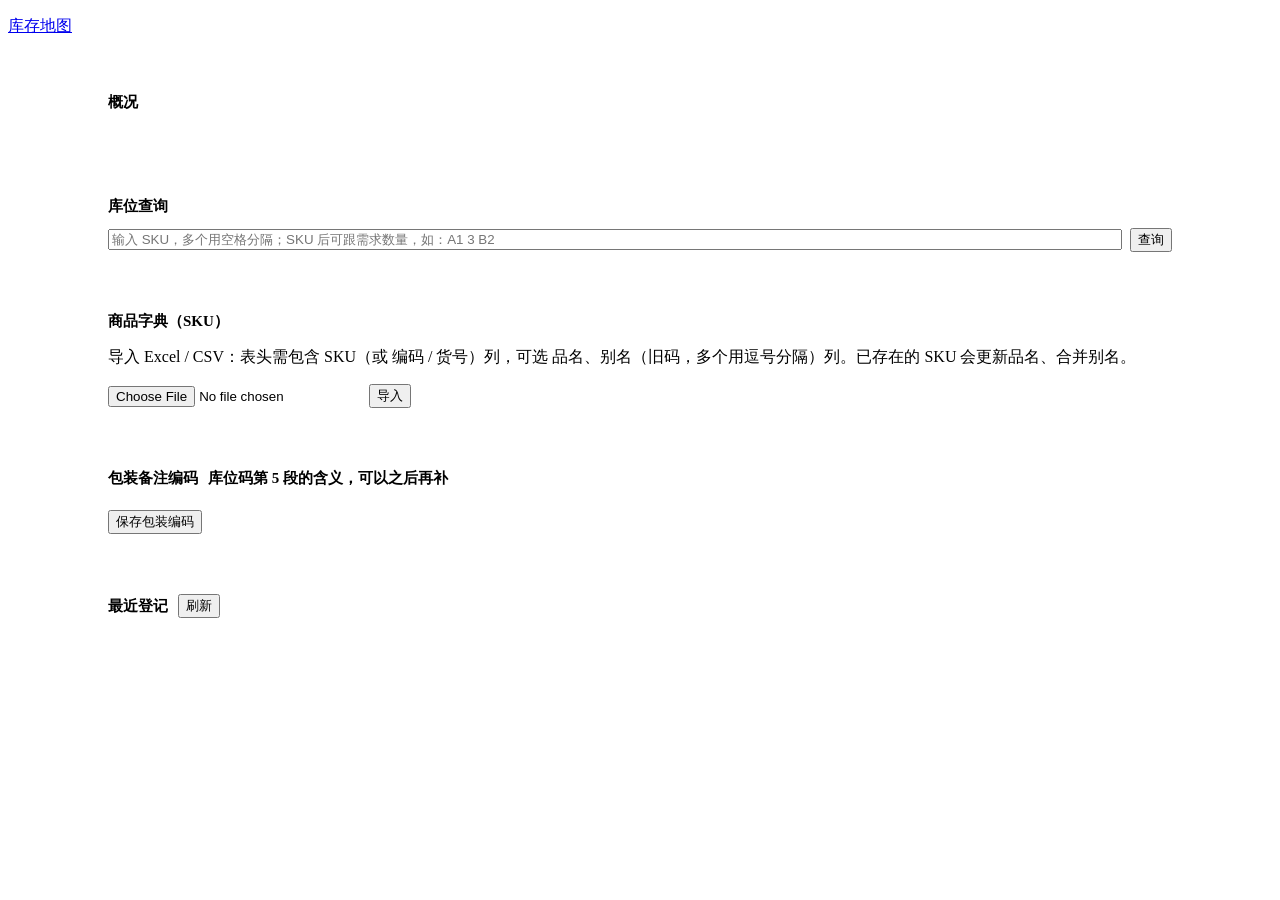
==== web/index.html @ eba5f033 "库存地图 MVP + 交接文档 地图编辑器、飞书机器人（登记/查询/图片识别）、多维表格同步、本地管理页；CLAUDE.md 与需求清单用于在其他电脑继续开发。" ====
<!doctype html>
<html lang="zh-CN">
<head>
<meta charset="utf-8">
<meta name="viewport" content="width=device-width, initial-scale=1">
<title>库存地图</title>
<link rel="stylesheet" href="/static/common.css">
<style>
  .wrap { max-width: 1100px; margin: 0 auto; padding: 20px 16px 60px; display: flex; flex-direction: column; gap: 16px; }
  .card { background: var(--surface); border: 1px solid var(--line); border-radius: 10px; padding: 16px 18px; }
  .card h2 { font-size: 15px; margin-bottom: 12px; display: flex; align-items: center; gap: 10px; }
  .stats { display: grid; grid-template-columns: repeat(auto-fit, minmax(140px, 1fr)); gap: 10px; }
  .stat { background: var(--surface-2); border-radius: 8px; padding: 10px 12px; }
  .stat b { display: block; font-size: 22px; }
  .stat span { font-size: 12px; color: var(--muted); }
  .svc { display: grid; grid-template-columns: repeat(auto-fit, minmax(240px, 1fr)); gap: 8px; margin-top: 12px; font-size: 13px; }
  .svc div { display: flex; gap: 8px; align-items: baseline; }
  .dot { width: 8px; height: 8px; border-radius: 50%; background: #adb5bd; display: inline-block; flex: none; }
  .dot.ok { background: var(--ok); } .dot.bad { background: var(--danger); } .dot.mid { background: var(--warn); }
  .row { display: flex; gap: 8px; flex-wrap: wrap; align-items: center; }
  .row input[type=text] { flex: 1; min-width: 200px; }
  .big-link { display: inline-flex; align-items: center; gap: 8px; background: var(--accent); color: #fff; text-decoration: none;
    padding: 8px 16px; border-radius: 6px; font-weight: 600; }
  .scroll { max-height: 420px; overflow: auto; }
  .tag { display: inline-block; font-size: 12px; padding: 0 6px; border-radius: 4px; margin-right: 4px; background: var(--surface-2); }
  .tag.red { background: #ffe3e3; color: #c92a2a; } .tag.amber { background: #fff3bf; color: #8f5100; }
  .maps img { max-width: 100%; border: 1px solid var(--line); border-radius: 6px; margin-top: 8px; }
  .packs { display: grid; grid-template-columns: 40px 1fr; gap: 6px 10px; align-items: center; max-width: 420px; }
  td.mono, .mono { font-family: Consolas, monospace; }
  @media (max-width: 600px) { .topbar { flex-wrap: wrap; height: auto; padding: 8px 14px; } }
</style>
</head>
<body>
<header class="topbar">
  <a href="/" class="brand">库存地图</a>
  <span class="grow"></span>
  <a class="big-link" href="/editor">打开地图编辑器</a>
</header>
<div class="wrap">
  <section class="card">
    <h2>概况</h2>
    <div class="stats" id="stats"></div>
    <div class="svc" id="svc"></div>
  </section>

  <section class="card">
    <h2>库位查询</h2>
    <form class="row" id="searchForm">
      <input type="text" id="q" placeholder="输入 SKU，多个用空格分隔；SKU 后可跟需求数量，如：A1 3 B2">
      <button class="primary">查询</button>
    </form>
    <div id="searchOut"></div>
  </section>

  <section class="card">
    <h2>商品字典（SKU）<span class="badge" id="skuCount"></span></h2>
    <p class="note">导入 Excel / CSV：表头需包含 SKU（或 编码 / 货号）列，可选 品名、别名（旧码，多个用逗号分隔）列。已存在的 SKU 会更新品名、合并别名。</p>
    <div class="row" style="margin-top:10px">
      <input type="file" id="skuFile" accept=".xlsx,.xls,.csv">
      <button id="btnImport" class="primary">导入</button>
      <span id="importMsg" class="muted"></span>
    </div>
  </section>

  <section class="card">
    <h2>包装备注编码 <span class="note">库位码第 5 段的含义，可以之后再补</span></h2>
    <div class="packs" id="packs"></div>
    <div class="row" style="margin-top:10px"><button id="btnPacks">保存包装编码</button><span id="packMsg" class="muted"></span></div>
  </section>

  <section class="card">
    <h2>最近登记 <button id="btnLogs" type="button">刷新</button></h2>
    <div class="scroll"><table id="logs"></table></div>
  </section>
</div>
<div id="toast" class="toast" hidden></div>
<script>
const $ = (s) => document.querySelector(s);
const esc = (s) => String(s ?? "").replace(/[&<>"]/g, (c) => ({ "&": "&amp;", "<": "&lt;", ">": "&gt;", '"': "&quot;" }[c]));
function toast(msg, err) { const t = $("#toast"); t.textContent = msg; t.className = "toast" + (err ? " err" : ""); t.hidden = false; setTimeout(() => t.hidden = true, 3000); }

async function loadStatus() {
  const r = await fetch("/api/status"); const d = await r.json(); const s = d.stats, st = d.status;
  $("#stats").innerHTML = [["仓库", s.warehouses], ["货架", s.shelves], ["字典 SKU", s.skus], ["已登记 SKU", s.stock_skus], ["库位记录", s.stock_rows], ["登记日志", s.logs]]
    .map(([k, v]) => `<div class="stat"><b>${v}</b><span>${k}</span></div>`).join("");
  $("#skuCount").textContent = s.skus;
  const dot = (v) => v === "已连接" || v === "已配置" || v === "正常" ? "ok" : v === "未配置" ? "" : v === "连接中" ? "mid" : "bad";
  $("#svc").innerHTML = [
    ["飞书机器人", st.feishu, st.feishu_error],
    ["多维表格同步", st.bitable, st.bitable_error || (st.bitable_last_sync ? "最近同步 " + st.bitable_last_sync : "")],
    ["图片识别（Claude）", st.vision, ""],
    ["每日备份", st.last_backup ? "正常" : "等待", st.last_backup ? "最近 " + st.last_backup : ""],
  ].map(([k, v, extra]) => `<div><i class="dot ${dot(v)}"></i><b>${k}</b><span>${esc(v)}</span><span class="muted">${esc(extra)}</span></div>`).join("");
}

$("#searchForm").addEventListener("submit", async (e) => {
  e.preventDefault();
  const q = $("#q").value.trim(); if (!q) return;
  const r = await fetch("/api/search?q=" + encodeURIComponent(q)); const d = await r.json();
  let html = "";
  if (d.lines.length) {
    html += `<table><tr><th>顺序</th><th>SKU</th><th>品名</th><th>需求</th><th>库位</th><th>余量</th><th>提醒</th></tr>` +
      d.lines.map((l) => `<tr><td>${l.seq}</td><td class="mono">${esc(l.sku)}</td><td>${esc(l.name)}</td><td>${l.need ?? ""}</td>
      <td class="mono">${l.loc}</td><td>${l.qty ?? "—"}${l.qty_at ? `<br><span class="note">${l.qty_at.slice(5, 10)} ${esc(l.qty_by)}</span>` : ""}</td>
      <td>${l.flags.map((f) => `<span class="tag ${f === "余量不足" ? "red" : "amber"}">${f}</span>`).join("")}</td></tr>`).join("") + "</table>";
  }
  if (d.unregistered.length) html += `<p><span class="tag red">未登记</span>${d.unregistered.map((u) => esc(u.sku)).join("、")}</p>`;
  if (d.unmatched.length) html += `<p><span class="tag">未找到</span>${d.unmatched.map((u) => esc(u.input) + (u.candidates.length ? `（相近：${u.candidates.map(esc).join("、")}）` : "")).join("、")}</p>`;
  html += `<div class="maps">${Object.entries(d.hl).map(([wh, hl]) => `<img alt="仓库 ${wh} 定位图" src="/api/maps/${wh}/render.png?hl=${encodeURIComponent(hl)}">`).join("")}</div>`;
  $("#searchOut").innerHTML = html || '<p class="muted">没有结果</p>';
});

$("#btnImport").addEventListener("click", async () => {
  const f = $("#skuFile").files[0]; if (!f) { toast("请选择文件", true); return; }
  const fd = new FormData(); fd.append("file", f);
  $("#importMsg").textContent = "导入中…";
  const r = await fetch("/api/skus/import", { method: "POST", body: fd }); const d = await r.json();
  if (!r.ok) { $("#importMsg").textContent = ""; toast(d.detail || "导入失败", true); return; }
  $("#importMsg").textContent = `导入 ${d.imported} 条（识别列：${Object.entries(d.columns).map(([k, v]) => k + "=" + v).join("，")}），字典共 ${d.total} 个 SKU`;
  loadStatus();
});

async function loadPacks() {
  const d = await (await fetch("/api/pack_codes")).json(); const m = Object.fromEntries(d.map((x) => [x.code, x.meaning]));
  $("#packs").innerHTML = Array.from({ length: 10 }, (_, i) => `<b class="mono">${i}</b><input data-code="${i}" value="${esc(m[i] || "")}" placeholder="未定义">`).join("");
}
$("#btnPacks").addEventListener("click", async () => {
  const items = [...document.querySelectorAll("#packs input")].map((el) => ({ code: el.dataset.code, meaning: el.value }));
  await fetch("/api/pack_codes", { method: "PUT", headers: { "Content-Type": "application/json" }, body: JSON.stringify(items) });
  toast("已保存");
});

async function loadLogs() {
  const d = await (await fetch("/api/logs?limit=100")).json();
  $("#logs").innerHTML = `<tr><th>时间</th><th>操作</th><th>SKU</th><th>库位</th><th>余量</th><th>方式</th><th>登记人</th></tr>` +
    (d.length ? d.map((g) => `<tr><td>${g.created_at}</td><td>${g.action}</td><td class="mono">${esc(g.sku)}</td><td class="mono">${g.loc_code}</td>
      <td>${g.qty ?? ""}</td><td>${g.method}</td><td>${esc(g.user_name || g.user_id)}</td></tr>`).join("") : `<tr><td colspan="7" class="muted">暂无登记</td></tr>`);
}
$("#btnLogs").addEventListener("click", loadLogs);
loadStatus(); loadPacks(); loadLogs();
setInterval(loadStatus, 15000);
</script>
</body>
</html>
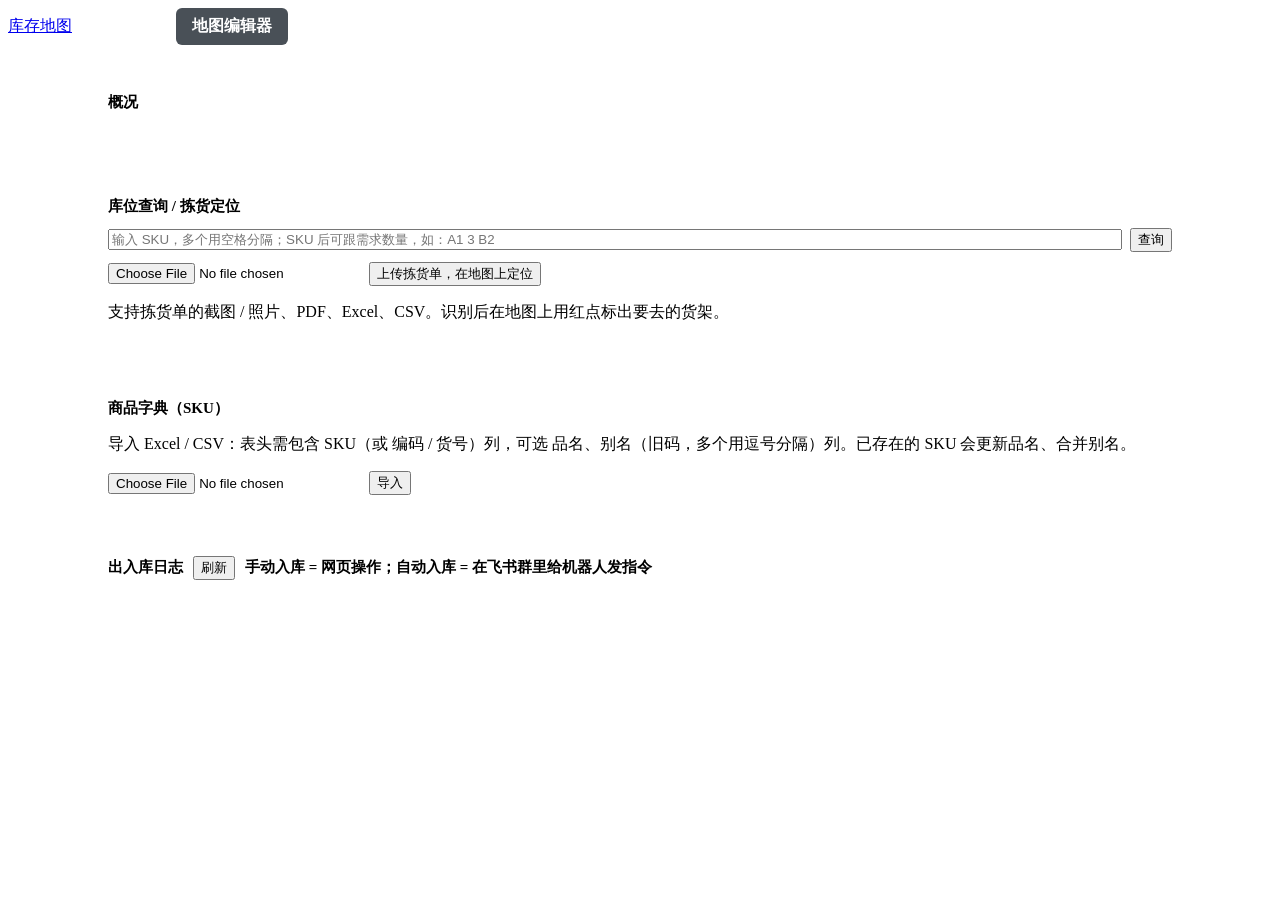
==== commit f97bad41: "手动/自动入库、区域库位码、Lark 机器人、DeepSeek 识别、多维表格表单、地图红点定位 库位码 - 改为 仓库-区块-货架-层-区域/总数（如 01-A-01-03-3/5）；每个货架每层分" ====
--- a/web/index.html
+++ b/web/index.html
@@ -25,7 +25,6 @@
   .tag { display: inline-block; font-size: 12px; padding: 0 6px; border-radius: 4px; margin-right: 4px; background: var(--surface-2); }
   .tag.red { background: #ffe3e3; color: #c92a2a; } .tag.amber { background: #fff3bf; color: #8f5100; }
   .maps img { max-width: 100%; border: 1px solid var(--line); border-radius: 6px; margin-top: 8px; }
-  .packs { display: grid; grid-template-columns: 40px 1fr; gap: 6px 10px; align-items: center; max-width: 420px; }
   td.mono, .mono { font-family: Consolas, monospace; }
   @media (max-width: 600px) { .topbar { flex-wrap: wrap; height: auto; padding: 8px 14px; } }
 </style>
@@ -34,7 +33,8 @@
 <header class="topbar">
   <a href="/" class="brand">库存地图</a>
   <span class="grow"></span>
-  <a class="big-link" href="/editor">打开地图编辑器</a>
+  <a class="big-link" href="/inbound">手动入库</a>
+  <a class="big-link" href="/editor" style="background:#495057">地图编辑器</a>
 </header>
 <div class="wrap">
   <section class="card">
@@ -44,11 +44,17 @@
   </section>
 
   <section class="card">
-    <h2>库位查询</h2>
+    <h2>库位查询 / 拣货定位</h2>
     <form class="row" id="searchForm">
       <input type="text" id="q" placeholder="输入 SKU，多个用空格分隔；SKU 后可跟需求数量，如：A1 3 B2">
       <button class="primary">查询</button>
     </form>
+    <div class="row" style="margin-top:10px">
+      <input type="file" id="pickFile" accept="image/*,.pdf,.xlsx,.xls,.csv">
+      <button id="btnPick" class="primary">上传拣货单，在地图上定位</button>
+      <span id="pickMsg" class="muted"></span>
+    </div>
+    <p class="note">支持拣货单的截图 / 照片、PDF、Excel、CSV。识别后在地图上用红点标出要去的货架。</p>
     <div id="searchOut"></div>
   </section>
 
@@ -63,13 +69,7 @@
   </section>
 
   <section class="card">
-    <h2>包装备注编码 <span class="note">库位码第 5 段的含义，可以之后再补</span></h2>
-    <div class="packs" id="packs"></div>
-    <div class="row" style="margin-top:10px"><button id="btnPacks">保存包装编码</button><span id="packMsg" class="muted"></span></div>
-  </section>
-
-  <section class="card">
-    <h2>最近登记 <button id="btnLogs" type="button">刷新</button></h2>
+    <h2>出入库日志 <button id="btnLogs" type="button">刷新</button> <span class="note">手动入库 = 网页操作；自动入库 = 在飞书群里给机器人发指令</span></h2>
     <div class="scroll"><table id="logs"></table></div>
   </section>
 </div>
@@ -88,26 +88,42 @@
   $("#svc").innerHTML = [
     ["飞书机器人", st.feishu, st.feishu_error],
     ["多维表格同步", st.bitable, st.bitable_error || (st.bitable_last_sync ? "最近同步 " + st.bitable_last_sync : "")],
-    ["图片识别（Claude）", st.vision, ""],
+    ["图片识别", st.vision, st.vision_provider || ""],
     ["每日备份", st.last_backup ? "正常" : "等待", st.last_backup ? "最近 " + st.last_backup : ""],
   ].map(([k, v, extra]) => `<div><i class="dot ${dot(v)}"></i><b>${k}</b><span>${esc(v)}</span><span class="muted">${esc(extra)}</span></div>`).join("");
+}
+
+function showResult(d, head = "") {
+  let html = head;
+  html += `<div class="maps">${Object.entries(d.hl).map(([wh, hl]) => `<img alt="仓库 ${wh} 定位图" src="/api/maps/${wh}/render.png?hl=${encodeURIComponent(hl)}">`).join("")}</div>`;
+  if (d.lines.length) {
+    html += `<table style="margin-top:10px"><tr><th>顺序</th><th>SKU</th><th>品名</th><th>需求</th><th>库位</th><th>余量</th><th>提醒</th></tr>` +
+      d.lines.map((l) => `<tr><td><b style="color:#e03131">●${l.seq}</b></td><td class="mono">${esc(l.sku)}</td><td>${esc(l.name)}</td><td>${l.need ?? ""}</td>
+      <td class="mono">${l.loc}</td><td>${l.qty ?? "—"}${l.qty_at ? `<br><span class="note">${l.qty_at.slice(5, 10)} ${esc(l.qty_by)}</span>` : ""}</td>
+      <td>${l.flags.map((f) => `<span class="tag ${f === "余量不足" ? "red" : "amber"}">${f}</span>`).join("")}</td></tr>`).join("") + "</table>";
+  }
+  if (d.unregistered.length) html += `<p><span class="tag red">未登记</span>${d.unregistered.map((u) => esc(u.sku)).join("、")}</p>`;
+  if (d.unmatched.length) html += `<p><span class="tag">未找到</span>${d.unmatched.map((u) => esc(u.input) + (u.candidates.length ? `（可能是：${u.candidates.map(esc).join("、")}）` : "")).join("、")}</p>`;
+  $("#searchOut").innerHTML = html || '<p class="muted">没有结果</p>';
 }
 
 $("#searchForm").addEventListener("submit", async (e) => {
   e.preventDefault();
   const q = $("#q").value.trim(); if (!q) return;
-  const r = await fetch("/api/search?q=" + encodeURIComponent(q)); const d = await r.json();
-  let html = "";
-  if (d.lines.length) {
-    html += `<table><tr><th>顺序</th><th>SKU</th><th>品名</th><th>需求</th><th>库位</th><th>余量</th><th>提醒</th></tr>` +
-      d.lines.map((l) => `<tr><td>${l.seq}</td><td class="mono">${esc(l.sku)}</td><td>${esc(l.name)}</td><td>${l.need ?? ""}</td>
-      <td class="mono">${l.loc}</td><td>${l.qty ?? "—"}${l.qty_at ? `<br><span class="note">${l.qty_at.slice(5, 10)} ${esc(l.qty_by)}</span>` : ""}</td>
-      <td>${l.flags.map((f) => `<span class="tag ${f === "余量不足" ? "red" : "amber"}">${f}</span>`).join("")}</td></tr>`).join("") + "</table>";
-  }
-  if (d.unregistered.length) html += `<p><span class="tag red">未登记</span>${d.unregistered.map((u) => esc(u.sku)).join("、")}</p>`;
-  if (d.unmatched.length) html += `<p><span class="tag">未找到</span>${d.unmatched.map((u) => esc(u.input) + (u.candidates.length ? `（相近：${u.candidates.map(esc).join("、")}）` : "")).join("、")}</p>`;
-  html += `<div class="maps">${Object.entries(d.hl).map(([wh, hl]) => `<img alt="仓库 ${wh} 定位图" src="/api/maps/${wh}/render.png?hl=${encodeURIComponent(hl)}">`).join("")}</div>`;
-  $("#searchOut").innerHTML = html || '<p class="muted">没有结果</p>';
+  const r = await fetch("/api/search?q=" + encodeURIComponent(q));
+  showResult(await r.json());
+});
+
+$("#btnPick").addEventListener("click", async () => {
+  const f = $("#pickFile").files[0]; if (!f) { toast("请先选择拣货单文件", true); return; }
+  const fd = new FormData(); fd.append("file", f);
+  $("#btnPick").disabled = true; $("#pickMsg").textContent = "识别中，请稍等（每页约 5 秒）…";
+  try {
+    const r = await fetch("/api/pick", { method: "POST", body: fd }); const d = await r.json();
+    if (!r.ok) { toast(d.detail || "识别失败", true); $("#searchOut").innerHTML = ""; return; }
+    showResult(d, `<p class="note">${esc(d.source)}：共 ${d.rows} 行。地图上的红点就是要去的货架，数字是拣货顺序。</p>`);
+  } catch (err) { toast("上传失败：" + err, true); }
+  finally { $("#btnPick").disabled = false; $("#pickMsg").textContent = ""; }
 });
 
 $("#btnImport").addEventListener("click", async () => {
@@ -120,24 +136,15 @@
   loadStatus();
 });
 
-async function loadPacks() {
-  const d = await (await fetch("/api/pack_codes")).json(); const m = Object.fromEntries(d.map((x) => [x.code, x.meaning]));
-  $("#packs").innerHTML = Array.from({ length: 10 }, (_, i) => `<b class="mono">${i}</b><input data-code="${i}" value="${esc(m[i] || "")}" placeholder="未定义">`).join("");
-}
-$("#btnPacks").addEventListener("click", async () => {
-  const items = [...document.querySelectorAll("#packs input")].map((el) => ({ code: el.dataset.code, meaning: el.value }));
-  await fetch("/api/pack_codes", { method: "PUT", headers: { "Content-Type": "application/json" }, body: JSON.stringify(items) });
-  toast("已保存");
-});
-
+const methodName = (m) => ({ "聊天": "自动入库", "网页": "手动入库" }[m] || m);   // 旧版日志里的叫法
 async function loadLogs() {
   const d = await (await fetch("/api/logs?limit=100")).json();
-  $("#logs").innerHTML = `<tr><th>时间</th><th>操作</th><th>SKU</th><th>库位</th><th>余量</th><th>方式</th><th>登记人</th></tr>` +
-    (d.length ? d.map((g) => `<tr><td>${g.created_at}</td><td>${g.action}</td><td class="mono">${esc(g.sku)}</td><td class="mono">${g.loc_code}</td>
-      <td>${g.qty ?? ""}</td><td>${g.method}</td><td>${esc(g.user_name || g.user_id)}</td></tr>`).join("") : `<tr><td colspan="7" class="muted">暂无登记</td></tr>`);
+  $("#logs").innerHTML = `<tr><th>登记时间</th><th>操作</th><th>SKU</th><th>库位</th><th>余量</th><th>方式</th><th>登记人</th></tr>` +
+    (d.length ? d.map((g) => `<tr><td>${g.created_at}</td><td>${g.action === "登记" ? "入库" : g.action}</td><td class="mono">${esc(g.sku)}</td><td class="mono">${g.loc_code}</td>
+      <td>${g.qty ?? ""}</td><td>${methodName(g.method)}</td><td>${esc(g.user_name || g.user_id)}</td></tr>`).join("") : `<tr><td colspan="7" class="muted">暂无登记</td></tr>`);
 }
 $("#btnLogs").addEventListener("click", loadLogs);
-loadStatus(); loadPacks(); loadLogs();
+loadStatus(); loadLogs();
 setInterval(loadStatus, 15000);
 </script>
 </body>
